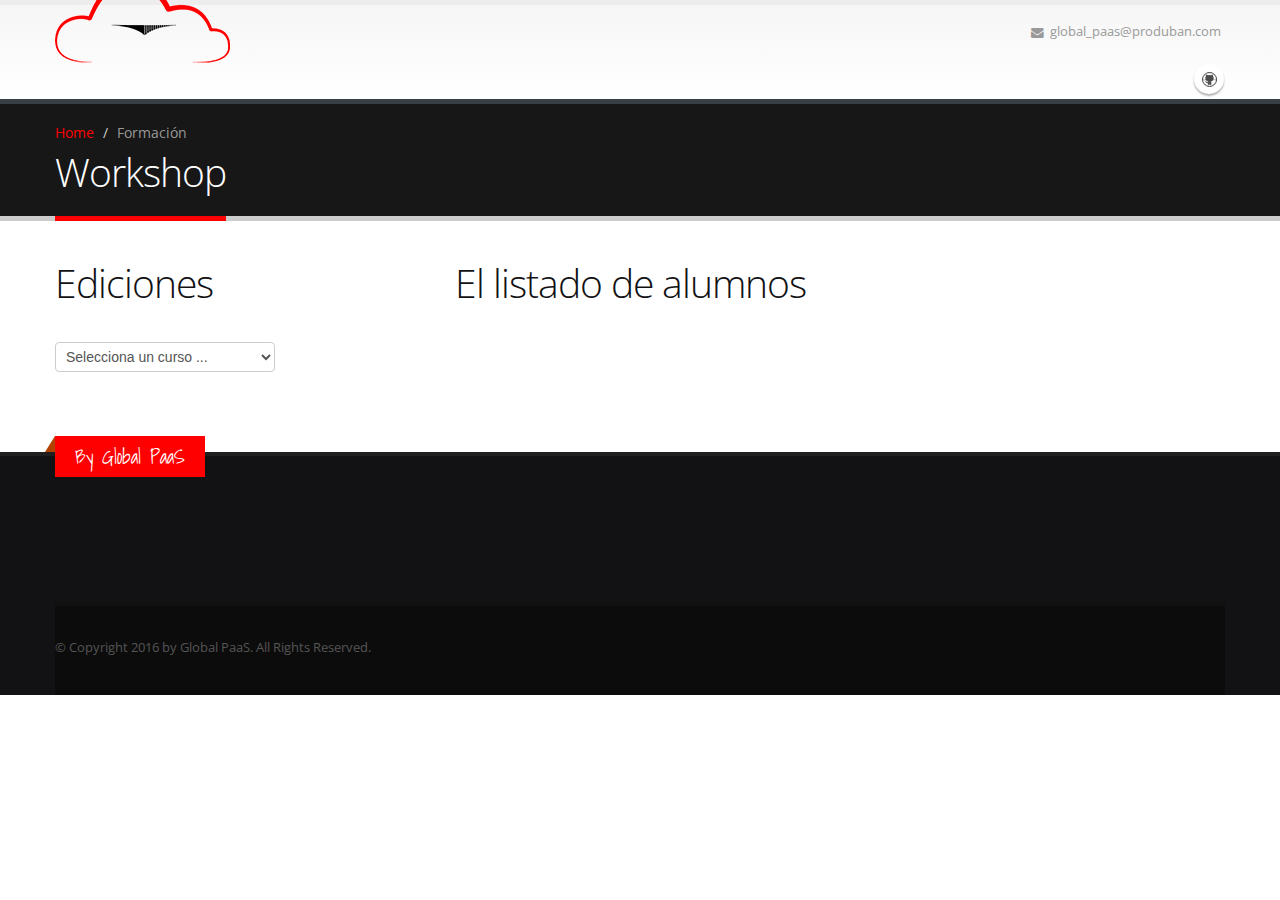
==== workshops.html @ 08ce5fc8 "Primera subida" ====
<!DOCTYPE html>

<!--[if IE 8]>			<html class="ie ie8"> <![endif]-->
<!--[if IE 9]>			<html class="ie ie9"> <![endif]-->
<!--[if gt IE 9]><!-->	<html> <!--<![endif]-->
	<head>

		<!-- Basic -->
		<meta charset="utf-8">
		<title>Global PaaS | Booking</title>
		<meta name="keywords" content="cloud, computing, paas" />
		<meta name="description" content="">
		<meta name="author" content="Daniel Cortés">
		<meta http-equiv="Content-Language" content="es"/>

		<!-- Mobile Metas -->
		<meta name="viewport" content="width=device-width, initial-scale=1.0">

		<!-- Web Fonts  -->
		<link href="https://fonts.googleapis.com/css?family=Open+Sans:300,400,600,700,800|Shadows+Into+Light" rel="stylesheet" type="text/css">

		<!-- Libs CSS -->
		<link rel="stylesheet" href="css/bootstrap.css">
		<link rel="stylesheet" href="css/fonts/font-awesome/css/font-awesome.css">
		<link rel="stylesheet" href="vendor/flexslider/flexslider.css" media="screen" />
		<link rel="stylesheet" href="vendor/magnific-popup/magnific-popup.css" media="screen" />
		<link rel="stylesheet" href="vendor/isotope/jquery.isotope.css" media="screen" />

		<!-- Theme CSS -->
		<link rel="stylesheet" href="css/theme.css">
		<link rel="stylesheet" href="css/theme-elements.css">

		<!-- Custom CSS -->
		<link rel="stylesheet" href="css/custom.css">

		<!-- Responsive CSS -->
		<link rel="stylesheet" href="css/bootstrap-responsive.css" />
		<link rel="stylesheet" href="css/theme-responsive.css" />

		<!-- Favicons -->
		<!--<link rel="shortcut icon" href="img/favicon.ico">-->


		<!-- Head Libs -->
		<script src="vendor/modernizr.js"></script>

		<!--[if IE]>
			<link rel="stylesheet" href="css/ie.css">
		<![endif]-->

		<!--[if lte IE 8]>
			<script src="vendor/respond.js"></script>
		<![endif]-->



	</head>
	<body >

		<div class="body">
			<header>
				<div class="container">
					<h1 class="logo">
						<a href="index.html">
							<img alt="Global PaaS" src="img/logo2.png">
						</a>
					</h1>


					<nav>
						<ul class="nav nav-pills nav-top">
							<li class="phone">
								<span><i class="icon-envelope"></i>global_paas@produban.com</span>
							</li>
						</ul>
					</nav>
					<div class="social-icons">
						<ul class="social-icons">
							<li class="github"><a href="https://gitlab.ci.gsnet.corp/openshift-v3/documentation" target="_blank" title="github">github</a></li>
							<!--<li class="twitter"><a href="http://www.twitter.com/" target="_blank" title="Twitter">Twitter</a></li>-->
						</ul>
					</div>

				</div>
			</header>


			<div role="main" class="main">

				<section class="page-top">
					<div class="container">
						<div class="row">
							<div class="span12">
								<ul class="breadcrumb">
									<li><a href="#" id="mi">Home</a> <span class="divider">/</span></li>
									<li class="active">Formación</li>
								</ul>
							</div>
						</div>
						<div class="row">
							<div class="span12">
								<h2>Workshop</h2>
							</div>
						</div>
					</div>
				</section>

				<section>
					<div class="container">
						<div class="row">
							<div class="span4">
								<h2>Ediciones</h2>


								<select id="cursos">
									<option>
										Selecciona un curso ...
									</option>
								</select>
							</div>
							<div class="span8">

									<h2>El listado de alumnos</h2>

								<table class="table" id="tablaAlumnos">
									<thead>
										<tr>
											<th>

											</th>
											<th>

											</th>
											<th>

											</th>
										</tr>
									</thead>
									<tbody>

									</tbody>
								</table>

							</div>

					</div>
				</div>
				</section>



			<footer id="footer">
				<div class="container">
					<div class="row">
						<div class="footer-ribon">
							<span>By Global PaaS</span>
						</div>

						<div class="span3">
							<!--<h4>Ultimo Tweet</h4>
							<div id="tweet" class="twitter" data-account-id="crivosthemes">
								<p>Please wait...</p>
							</div>
						</div>-->
												<div class="span3">
							<!--<h4>Newsletter</h4>
							<p>Mantente actualizado de los cambios normativos</p>

							<div class="alert alert-success hidden" id="newsletterSuccess">
								<strong>Bienvenido!</strong> Has sido aÃ±adido a la lista de correo de QA.
							</div>

							<div class="alert alert-error hidden" id="newsletterError"></div>

							<form class="form-inline" id="newsletterForm" action="php/newsletter-subscribe.php" method="POST">
								<div class="control-group">
									<div class="input-append">
										<input class="span2" placeholder="Email Address" name="email" id="email" type="text">
										<button class="btn" type="submit">AÃ±adirme!</button>
									</div>
								</div>
							</form>-->
						</div>
					<!--	<div class="span4">
							<div class="contact-details">
								<h4>Contacta</h4>
								<ul class="contact">
									<li><p><i class="icon-map-marker"></i> <strong>DirecciÃ³n:</strong> C/ Bernardino de Pantorba, 10. Madrid</p></li>
									<li><p><i class="icon-phone"></i> <strong>TelÃ©fono: +34.656.28.40.41</strong> </p></li>
									<li><p><i class="icon-envelope"></i> <strong>Email:</strong> <a href="mailto:info@akeru-design.com">info@akeru-design.com</a></p></li>
								</ul>
							</div>
						</div>-->
						<!--<div class="span2">
							<h4>Siguenos</h4>
							<div class="social-icons">
								<ul class="social-icons">
									<li><a href="http://www.github.com/" target="_blank" data-placement="bottom" rel="tooltip" title="github"><i class="icon-camera"></i></a></li>
									<li class="twitter"><a href="http://www.twitter.com/" target="_blank" data-placement="bottom" rel="tooltip" title="Twitter">Twitter</a></li>
									<li class="linkedin"><a href="http://www.linkedin.com/" target="_blank" data-placement="bottom" rel="tooltip" title="Linkedin">Linkedin</a></li>
								</ul>
							</div>
						</div>-->
					</div>
				</div>
				<div class="footer-copyright">
					<div class="container">
						<div class="row">
							<!--<div class="span1">
								<a href="index.html" class="logo">
									<img alt="Porto Website Template" src="img/logo-footer.png">
								</a>
							</div>-->
							<div class="span7">
								<p>© Copyright 2016 by Global PaaS. All Rights Reserved.</p>
							</div>
							<div class="span4">
								<nav id="sub-menu">
									<!--<ul>
										<li><a href="#">FAQ's</a></li>
										<li><a href="#">Sitemap</a></li>
										<li><a href="#">Contacto</a></li>
									</ul>-->
								</nav>
							</div>
						</div>
					</div>
				</div>
			</footer>
		</div>

		<!-- Libs -->
		<script type="text/javascript" src="https://ajax.googleapis.com/ajax/libs/jquery/1.9.0/jquery.min.js"></script>
		<script src="js/booking.js"></script>
		<script>window.jQuery || document.write('<script src="vendor/jquery.js"><\/script>')</script>
		<script src="vendor/jquery.easing.js"></script>
		<script src="vendor/jquery.cookie.js"></script>
		<!-- <script src="master/style-switcher/style.switcher.js"></script> --> <!-- Style Switcher -->
		<script src="vendor/bootstrap.js"></script>
		<script src="vendor/selectnav.js"></script>
		<script src="vendor/twitterjs/twitter.js"></script>
		<script src="vendor/flexslider/jquery.flexslider.js"></script>
		<script src="vendor/jflickrfeed/jflickrfeed.js"></script>
		<script src="vendor/magnific-popup/magnific-popup.js"></script>
		<script src="vendor/jquery.validate.js"></script>
		<script src="vendor/isotope/jquery.isotope.js"></script>

		<script src="js/plugins.js"></script>

		<!-- Page Scripts -->

		<!-- Theme Initializer -->
		<script src="js/theme.js"></script>

		<!-- Custom JS -->
		<script src="js/custom.js"></script>


	</body>
</html>
---- css/theme.css ----
html,
body {
	height: 100%;
}

body {
	background-color: #FFF;
	color: #777;
	font-family: "Open Sans", Arial, sans-serif;
	font-size: 14px;
	line-height: 22px;
	margin: 0;
}

/* Header */
header {
	clear: both;
	border-top: 5px solid #EDEDED;
	background: #f6f6f6;
	background: -moz-linear-gradient(top,  #f6f6f6 0%, #ffffff 100%);
	background: -webkit-gradient(linear, left top, left bottom, color-stop(0%,#f6f6f6), color-stop(100%,#ffffff));
	background: -webkit-linear-gradient(top,  #f6f6f6 0%,#ffffff 100%);
	background: -o-linear-gradient(top,  #f6f6f6 0%,#ffffff 100%);
	background: -ms-linear-gradient(top,  #f6f6f6 0%,#ffffff 100%);
	background: linear-gradient(to bottom,  #f6f6f6 0%,#ffffff 100%);
}

header div.header-top {
	min-height: 50px;
}

header div.header-top form {
	margin: 0;
}

body.boxed header div.header-top {
	margin-top: -5px;
}

body.boxed header.colored div.header-top {
	-moz-border-radius: 5px 5px 0 0;
	-webkit-border-radius: 5px 5px 0 0;
	border-radius: 5px 5px 0 0;
}

header div.header-top p {
	float: left;
	font-size: 0.9em;
	line-height: 50px;
	margin: 0;
}

header div.header-top i {
    margin-right: 6px;
    margin-left: 6px;
    position: relative;
    top: 1px;
}

header div.header-top nav {
    float: left;
}

header div.header-top ul.nav-top {
	margin: 7px 0 0 -15px;
	min-height: 5px;
}

header div.header-top ul.nav-top li.phone {
	margin-right: 10px;
}

header div.header-top ul.nav-top li a {
	padding-left: 4px;
}

/* Social Icons */
header div.social-icons {
	clear: right;
	float: right;
	margin-top: -2px;
}

body.sticky-menu-active header div.social-icons {
	margin-top: 2px;
}

header div.container {
	position: relative;
}

/* Search */
header div.search {
	float: right;
	margin: 10px 0 0;
	min-width: 206px;
}

header div.search button {
	background: none;
	border: 0;
	color: #BCBCC4;
	margin: 0;
	padding: 0;
	position: absolute;
	right: 10px;
	top: 6px;
}

header div.search button:hover {
	color: #000;
}

header div.search div.control-group {
	position: relative;
	text-align: right;
}

header div.search input.search-query {
	font-size: 0.9em;
	margin: 2px 0 0 10px;
	padding-right: 30px;
	padding-left: 10px;
	width: 150px;
	-moz-transition: all 0.2s ease-in 0.2s;
	-o-transition: all 0.2s ease-in 0.2s;
	-webkit-transition: all 0.2s ease-in 0.2s;
	transition: all 0.2s ease-in 0.2s;
}

header div.search input:focus {
	width: 180px;
}

/* Logo */
header h1.logo {
	float: left;
	margin: 15px 0;
	padding: 0;
	bottom: 0px;
	position: absolute;
}

/* Navigation */
header nav {
	float: right;
}

header nav select.selectnav {
	display: none;
}

header nav ul.nav-main {
	margin: -5px 10px 10px 0;
}

header nav ul.nav-main li.dropdown.open a.dropdown-toggle {
	-moz-border-radius: 5px 5px 0px 0px;
	-webkit-border-radius: 5px 5px 0px 0px;
	border-radius: 5px 5px 0px 0px;
}

header nav ul.nav-main ul.dropdown-menu,
header nav ul.nav-main li.dropdown.open a.dropdown-toggle,
header nav ul.nav-main li.active a {
	background-color: #CCC;
}

header nav ul.nav-main ul.dropdown-menu {
	-moz-border-radius: 0 6px 6px 6px;
	-moz-box-shadow: 0px 5px 4px 0px rgba(0, 0, 0, 0.3);
	-webkit-border-radius: 0 6px 6px 6px;
	-webkit-box-shadow: 0px 5px 4px 0px rgba(0, 0, 0, 0.3);
	border: 0;
	border-radius: 0 6px 6px 6px;
	box-shadow: 0px 5px 4px 0px rgba(0, 0, 0, 0.3);
	margin: 1px 0 0 3px;
	padding: 5px;
}

header nav ul.nav-main ul.dropdown-menu ul.dropdown-menu {
	-moz-border-radius: 6px;
	-webkit-border-radius: 6px;
	border-radius: 6px;
	margin-left: 0;
	margin-top: -5px;
}

header nav ul.nav-main ul.dropdown-menu li:hover > a {
	filter: none;
	background: #999;
}

header nav ul.nav-main ul.dropdown-menu li > a {
	color: #FFF;
	font-weight: 400;
	padding-bottom: 4px;
	padding-top: 4px;
	text-transform: none;
	position: relative;
}

header nav ul.nav-main ul.dropdown-menu li > a {
	padding: 8px 10px 8px 5px;
	font-size: 0.9em;
	border-bottom: 1px solid rgba(255,255,255,0.2);
}

header nav ul.nav-main ul.dropdown-menu li:last-child > a {
	border-bottom: 0;
}

header nav ul.nav-main li a {
	font-size: 12px;
	font-style: normal;
	font-weight: 700;
	line-height: 20px;
	margin-left: 3px;
	margin-right: 3px;
	text-transform: uppercase;
}

header nav ul.nav-main li a:hover {
	background-color: #F4F4F4;
}

header nav ul.nav-main li.dropdown:hover > a {
	padding-bottom: 11px;
	margin-bottom: -1px;
}

header nav ul.nav-main li.dropdown:hover a.dropdown-toggle {
	-moz-border-radius: 5px 5px 0px 0px;
	-webkit-border-radius: 5px 5px 0px 0px;
	border-radius: 5px 5px 0px 0px;
}

header nav ul.nav-main li.dropdown:hover > ul {
	display: block;
}

/* Flat Menu */
header.flat-menu h1.logo {
	margin: 5px 0;
}

header.flat-menu ul.nav-main {
	margin: -2px 0 0;
}

header.flat-menu nav ul.nav-main li a {
	margin-left: 1px;
	margin-right: 1px;
	padding-top: 43px;
	padding-bottom: 23px;
}

header.flat-menu ul.nav-main > li > a {
	margin-bottom: 0;
	border-top: 5px solid transparent;
}

body.boxed header.flat-menu ul.nav-main > li > a,
body.boxed header.flat-menu ul.nav-main > li.active > a {
	border-top-color: transparent;
}

header.flat-menu ul.nav-main li a {
	-moz-border-radius: 0;
	-webkit-border-radius: 0;
	border-radius: 0;
}

header.flat-menu nav ul.nav-main li.dropdown:hover a.dropdown-toggle {
	-moz-border-radius: 0;
	-webkit-border-radius: 0;
	border-radius: 0;
}

header.flat-menu nav ul.nav-main li.dropdown:hover > a {
	padding-bottom: 23px;
	margin-bottom: 0;
}

header.flat-menu nav ul.nav-main ul.dropdown-menu {
	margin: 0 0 0 1px;
}

header.flat-menu nav ul.nav-main ul.dropdown-menu,
header.flat-menu nav ul.nav-main ul.dropdown-menu ul.dropdown-menu {
	-moz-border-radius: 0;
	-webkit-border-radius: 0;
	border-radius: 0;
}

header.flat-menu div.social-icons,
header.clean-top div.social-icons {
	margin: 11px 10px 9px 10px;
}

body.sticky-menu-active header.flat-menu nav ul.nav-main {
	margin-bottom: 0;
}

body.sticky-menu-active header.flat-menu ul.nav-main > li > a,
body.sticky-menu-active header.flat-menu ul.nav-main > li:hover > a {
	padding-top: 22px;
	padding-bottom: 20px;
}

body.sticky-menu-active header.single-menu ul.nav-main > li > a,
body.sticky-menu-active header.single-menu ul.nav-main > li:hover > a {
	padding-top: 18px;
	padding-bottom: 22px;
}

body.sticky-menu-active header.flat-menu nav ul.nav-main {
    margin-top: 39px;
}

header nav ul.nav-top {
	margin: 10px 0 -10px;
	min-height: 62px;
}

header nav ul.nav-top li span {
	display: block;
	line-height: 14px;
	margin-bottom: 2px;
	margin-right: 2px;
	margin-top: 2px;
	padding: 8px 2px 8px 12px;
}

header nav ul.nav-top li a,
header nav ul.nav-top li span {
	color: #999;
	font-size: 0.9em;
}

header nav ul.nav-top li i {
	margin-right: 6px;
	position: relative;
	top: 1px;
}

header.flat-menu div.social-icons {
	margin: 10px 10px 0;
}

header.flat-menu div.search {
	margin-top: 8px;
}

header.flat-menu div.search form {
	margin: 0;
}

header.flat-menu div.search input.search-query {
	padding-bottom: 5px;
	padding-top: 5px;
}

body.sticky-menu-active header.flat-menu div.header-top {
	display: none;
}

body.sticky-menu-active header.flat-menu h1.logo {
	bottom: 0;
}

body.sticky-menu-active header.single-menu h1.logo {
	bottom: 5px;
}

body.sticky-menu-active header.flat-menu ul.nav-main > li > a {
	border-top-color: transparent;
}

/* Sticky Menu */
body.sticky-menu-active header {
	-moz-box-shadow: 0 0 3px rgba(0, 0, 0, 0.10);
	-webkit-box-shadow: 0 0 3px rgba(0, 0, 0, 0.10);
	border-bottom: 1px solid #E9E9E9;
	border-top: 0;
	position: fixed;
	top: -50px;
	width: 100%;
	z-index: 1001;
	box-shadow: 0 0 3px rgba(0, 0, 0, 0.10);
	filter: none;
}

body.sticky-menu-active header h1.logo {
	position: absolute;
	bottom: -7px;
}

body.sticky-menu-active header nav ul.nav-main {
    margin-top: 0;
}

/* Single Menu */
body.boxed header.single-menu {
	padding: 0;
}

header.single-menu h1.logo {
	margin: 3px 0;
}

header.single-menu ul.nav-main {
	margin: -7px 10px 0 0;
}

header.single-menu div.social-icons {
	margin-top: 36px;
}

header.single-menu div.search,
header.single-menu div.search + nav {
	display: none;
}

body.sticky-menu-active header.single-menu nav ul.nav-main {
	margin-bottom: 0;
}

body.sticky-menu-active header.single-menu nav ul.nav-main {
    margin-top: 48px;
}

body.sticky-menu-active header.single-menu ul.nav-main > li > a {
	border-top-color: transparent;
}

body.sticky-menu-active header.single-menu div.social-icons {
	margin-top: 67px;
}

/* Clean Top */
header.clean-top div.header-top {
	border-bottom: 1px solid #EDEDED;
	background-color: #F4F4F4;
}

/* Header Colored */
header.colored div.header-top p,
header.colored div.header-top a,
header.colored div.header-top span {
	color: #FFF;
}

header.colored {
	border-top: 0;
}

header.colored div.search input.search-query {
	border: 0;
	padding-bottom: 5px;
	padding-top: 5px;
	-moz-box-shadow: none;
	-webkit-box-shadow: none;
	box-shadow: none;
}

header.center h1.logo {
    float: none;
    text-align: center;
    position: static;
}

header.center nav {
	float: none;
	text-align: center;
}

header.center nav ul.nav-main > li {
	display: inline-block;
	float: none;
	text-align: left;
}

body.sticky-menu-active header.center nav {
	float: right;
	margin-top: 9px;
}

/* Map */
div.map-section {
	background: transparent url(../img/map-top.png) center 0 no-repeat;
	padding-top: 220px;
	margin-top: 40px;
}

/* Section Featured */
section.featured {
	background: #F0F0ED;
	border-top: 5px solid #ECECE8;
	margin: 35px 0;
	padding: 50px 0;
}

section.featured.footer {
	margin: 30px 0 -70px;
}

section.featured.map {
	background-image: url(../img/map-bottom.png);
	background-position: center 0;
	background-repeat: no-repeat;
	margin-top: 0;
	border-top: 0;
}

/* Section Highlight */
section.highlight {
	background: #CCC;
	boder-left: 0;
	boder-right: 0;
	border: 3px solid #CCC;
	margin: 35px 0 45px;
	padding: 40px 0;
}

section.highlight div.thumbnail {
	background-color: #FFF;
}

section.highlight,
section.highlight > p,
section.highlight > a,
section.highlight h1,
section.highlight h2,
section.highlight h3,
section.highlight h4,
section.highlight h5 {
	color: #FFF;
}

section.highlight.footer {
	margin: 45px 0 -70px;
}

section.highlight.top {
	margin-top: 0;
}

/* Sidebar */
aside ul.nav-list > li > a {
	color: #666;
	font-size: 0.9em;
}

/* Parallax */
.parallax {
	background-position: 0 0;
	background-repeat: no-repeat;
	background-size: 100% auto;
	width: 100%;
	margin: 70px 0;
	padding: 50px 0;
}

.parallax.disabled {
	background-size: auto;
}

/* Home Slider - Revolution Slider */
div.slider-container {
	background: #666;
	max-height: 500px;
	overflow: hidden;
	padding: 0;
	position: relative;
}

div.slider-container ul {
	list-style: none;
	margin: 0;
	padding: 0;
}

div.slider {
	max-height: 450px;
	position: relative;
}

div.slider-container-fullscreen,
div.slider-container-fullscreen div.slider {
	max-height: none;
}

div.slider div.tp-bannertimer {
	display: none;
}

div.slider-container {
	background: #171717;
}

div.slider-container div.caption {
	filter: alpha(opacity=0);
	opacity: 0;
}

div.slider > ul > li > div.center-caption {
	left: 0 !important;
	margin-left: 0 !important;
	text-align: center;
	width: 100%;
}

div.slider-container div.top-label {
	color: #FFF;
	font-size: 24px;
	font-weight: 300;
}

div.slider-container div.main-label {
	color: #FFF;
	font-size: 62px;
	font-weight: 800;
	text-shadow: 2px 2px 4px rgba(0, 0, 0, 0.35);
}

div.slider-container div.bottom-label {
	color: #FFF;
	font-size: 20px;
	font-weight: 300;
}

div.slider-container div.caption a,
div.slider-container div.caption a:hover {
	color: #FFF;
}

div.slider-container div.blackboard-text {
	color: #BAB9BE;
	font-size: 46px;
	font-family: "Shadows Into Light",cursive;
	font-style: italic;
	text-transform: uppercase;
}

div.slider a.main-button {
	font-size: 22px;
	font-weight: 600;
	line-height: 20px;
	padding-bottom: 20px;
	padding-top: 20px;
	padding-left: 25px;
	padding-right: 25px;
}

/* Home Slider - Nivo Slider */
div.nivo-slider  {
	position: relative;
}

div.nivo-slider .theme-default .nivoSlider {
	-moz-border-radius: 10px 10px 0px 0px;
	-webkit-border-radius: 10px 10px 0px 0px;
	border-radius: 10px 10px 0px 0px;
	-moz-box-shadow: none;
	-webkit-box-shadow: none;
	box-shadow: none;
	margin-top: 10px;
}

div.nivo-slider .theme-default .nivoSlider img {
	-moz-border-radius: 10px 10px 0px 0px;
	-webkit-border-radius: 10px 10px 0px 0px;
	border-radius: 10px 10px 0px 0px;
}

div.nivo-slider .theme-default .nivo-controlNav {
	margin-top: -72px;
	position: absolute;
	z-index: 100;
	right: 5px;
	bottom: -17px;
}

div.nivo-slider .theme-default .nivo-caption {
	padding-left: 20px;
}

/* Home Intro */
div.home-intro {
	background-color: #171717;
	margin-bottom: 60px;
	overflow: hidden;
	padding: 20px 0 10px 0;
	position: relative;
	text-align: left;
}

div.home-intro div.get-started {
	margin-top: 15px;
	margin-bottom: 15px;
	position: relative;
	text-align: right;
}

div.home-intro div.get-started a.btn {
	position: relative;
	z-index: 1;
}

div.home-intro div.get-started a.btn i {
	font-size: 1.1em;
	font-weight: normal;
	margin-left: 5px;
}

div.home-intro div.get-started a {
	color: #FFF;
}

div.home-intro div.learn-more {
	margin-left: 15px;
}

div.home-intro p {
	color: #FFF;
	display: inline-block;
	font-size: 1.4em;
	font-weight: 300;
	max-width: 800px;
	padding-top: 5px;
}

div.home-intro p span {
	color: #999;
	display: block;
	font-size: 0.8em;
	padding-top: 5px;
}

div.home-intro p em {
	font-family: "Shadows Into Light", cursive;
	font-size: 1.6em;
}

div.home-intro-compact {
	-moz-border-radius: 0 0 10px 10px;
	-webkit-border-radius: 0 0 10px 10px;
	border-radius: 0 0 10px 10px;
	margin-top: -10px;
}

div.home-intro-compact p {
	padding-left: 20px;
}

div.home-intro-compact div.get-started {
	padding-right: 20px;
}

/* Home Concept */
div.home-concept {
	background: transparent url(../img/home-concept.png) no-repeat center 0;
	width: 100%;
	overflow: hidden;
}

div.home-concept div.row {
	position: relative;
}

div.home-concept div.process-image {
	-moz-transition: all 0.3s ease-out 0.3s;
	-o-transition: all 0.3s ease-out 0.3s;
	-webkit-transition: all 0.3s ease-out 0.3s;
	transition: all 0.3s ease-out 0.3s;
	background: transparent url(../img/home-concept-item.png) no-repeat 0 0;
	width: 160px;
	height: 175px;
	margin: 135px 0 0 0;
	padding-bottom: 50px;
	position: relative;
	z-index: 1;
}

div.home-concept div.process-image img {
	-moz-border-radius: 150px;
	-webkit-border-radius: 150px;
	border-radius: 150px;
	margin: 7px 8px;
}

div.home-concept strong {
	display: block;
	font-family: "Shadows Into Light", cursive;
	font-size: 1.8em;
	font-weight: normal;
	position: relative;
	margin-top: 25px;
}

div.home-concept strong.our-work {
	margin-top: 48px;
}

div.home-concept div.project-image {
	background: transparent url(../img/home-concept-item.png) no-repeat 100% 0;
	width: 350px;
	height: 376px;
	margin: 15px 0 0 -30px;
	padding-bottom: 45px;
	position: relative;
	z-index: 1;
}

div.home-concept span.sun {
	background: transparent url(../img/home-concept-icons.png) no-repeat 0 0;
	width: 60px;
	height: 56px;
	display: block;
	position: absolute;
	left: 10%;
	top: 35px;
}

div.home-concept span.cloud {
	background: transparent url(../img/home-concept-icons.png) no-repeat 100% 0;
	width: 116px;
	height: 56px;
	display: block;
	position: absolute;
	left: 95%;
	top: 35px;
}

/* Page Top */
section.page-top {
	background-color: #171717;
	border-bottom: 5px solid #CCC;
	border-top: 5px solid #384045;
	margin-bottom: 35px;
	min-height: 50px;
	padding: 0;
	padding: 20px;
	position: relative;
	text-align: left;
}

section.page-top ul.breadcrumb {
	background: none;
	margin: -3px 0 0;
	padding: 0;
}

section.page-top ul.breadcrumb > li {
	text-shadow: none;
}

section.page-top h2 {
	border-bottom: 5px solid #CCC;
	color: #FFF;
	display: inline-block;
	font-weight: 200;
	margin: 0 0 -25px;
	min-height: 37px;
	padding: 0 0 17px;
	position: relative;
}

/* Page Top Custom - Create your Own */
section.page-top.custom-product {
	background: #999;
	border-top: 5px solid #888;
}

section.page-top.custom-product div.row {
	position: relative;
}

section.page-top.custom-product p.lead {
	color: #CCC;
}

section.page-top.custom-product img {
	bottom: -20px;
	position: absolute;
	right: 0;
}

section.page-top.custom-product h1 {
	color: #FFF;
	margin-bottom: 10px;
	margin-top: 30px;
}

/* Page 404 */
section.page-not-found {
	margin: 50px 0;
}

section.page-not-found h2 {
	font-size: 140px;
	font-weight: 600;
	letter-spacing: -10px;
	line-height: 140px;
}

section.page-not-found h4 {
	color: #777;
}

section.page-not-found p {
	font-size: 1.4em;
	line-height: 36px;
}

div.page-not-found-main {
	margin-top: 25px;
	text-align: center;
}

/* Footer */
footer {
	background: #121214;
	border-top: 4px solid #1F1F1F;
	font-size: 0.9em;
	margin-top: 70px;
	padding: 80px 0 0;
	position: relative;
}

footer div.footer-ribon {
	background: #999;
	position: absolute;
	margin: -100px 0 0 30px;
	padding: 10px 20px 6px 20px;
}

footer div.footer-ribon::before {
	border-right: 10px solid #646464;
	border-top: 16px solid transparent;
	content: "";
	display: block;
	height: 0;
	left: -17px;
	position: absolute;
	top: 0;
	width: 7px;
}

footer div.footer-ribon span {
	color: #FFF;
	font-family: "Shadows Into Light", cursive;
	font-size: 1.6em;
}

footer div.container div.row > div {
	margin-bottom: 25px;
}

footer div.container input:focus {
	-moz-box-shadow: none;
	-webkit-box-shadow: none;
	box-shadow: none;
}

footer div.twitter a.time {
	color: #999;
	display: block;
	font-size: 0.9em;
	padding-top: 3px;
}

footer div.twitter ul {
	list-style: none;
	margin: 0;
	padding: 0;
}

footer ul.contact {
	list-style: none;
	margin: 0;
	padding: 0;
}

footer ul.contact i {
	float: left;
	margin: 4px 5px 10px 0;
}

footer ul.contact p {
	margin-bottom: 10px;
}

footer a.logo {
	display: block;
}

footer a.logo.pull-bottom {
	margin-bottom: 12px;
}

footer form {
	filter: alpha(opacity=85);
	opacity: 0.85;
}

footer h1,
footer h2,
footer h3,
footer h4,
footer a {
	color: #FFF !important;
}

footer h5 {
	color: #CCC !important;	
}

footer a:hover {
	color: #CCC;
}

footer h4 {
	font-size: 1.8em;
	font-weight: 200;
	text-shadow: 1px 1px 1px #000;
}

div.footer-copyright {
	background: #0C0C0C;
	border-top: 4px solid #111;
	margin-top: 40px;
	padding: 30px 0 10px;
}

div.footer-copyright nav {
	float: right;
}

div.footer-copyright nav ul {
	list-style: none;
	margin: 0;
	padding: 0;
}

div.footer-copyright nav ul li {
	border-left: 1px solid #505050;
	display: inline-block;
	line-height: 12px;
	margin: 0;
	padding: 0 8px;
}

div.footer-copyright nav ul li:first-child {
	border: medium none;
	padding-left: 0;
}

div.footer-copyright p {
	color: #555;
	margin: 0;
	padding: 0;
}

footer div.alert a {
	color: #222 !important;
}

footer div.alert a:hover {
	color: #666 !important;
}

footer span.phone {
	color: #FFF;
	font-size: 26px;
	font-weight: bold;
	display: block;
	padding-bottom: 15px;
	margin-top: -5px;
}

footer.short {
	padding-top: 50px;
}

footer.short div.footer-copyright {
	background: transparent;
	border: 0;
	padding-top: 0;
	margin-top: 0;
}

footer ul.nav-list.primary > li a {
	border-bottom: 1px solid rgba(255,255,255,0.1);
	line-height: 20px;
	padding-bottom: 11px;
}

footer ul.nav-list.primary > li:last-child a {
	border-bottom: 0;
}

footer ul.nav-list.primary > li a:hover {
	background-color: rgba(255,255,255,0.05);
}

footer ul.recent-work li {
	float: left;
	width: 30%;
	margin: 10px 3% 0 0;
}

footer ul.recent-work li a.thumb-info {
	float: left;
	display: inline-block;
}

footer ul.recent-work img {
	width: 100%;
	filter: url("data:image/svg+xml;utf8,<svg xmlns=\'http://www.w3.org/2000/svg\'><filter id=\'grayscale\'><feColorMatrix type=\'matrix\' values=\'0.3333 0.3333 0.3333 0 0 0.3333 0.3333 0.3333 0 0 0.3333 0.3333 0.3333 0 0 0 0 0 1 0\'/></filter></svg>#grayscale");
	filter: gray;
	-webkit-filter: grayscale(100%);
}

footer ul.recent-work li:hover img {
	filter: none;
	-webkit-filter: grayscale(0%);
}

footer a.view-more-recent-work {
	padding: 12px;
}

footer ul.list.icons li {
	margin-bottom: 5px;
}

/* Boxed Layout */
body.boxed {
	background-color: transparent;
	background-position: 0 0;
	background-repeat: repeat;
}

body.boxed div.body {
	-moz-border-radius: 5px;
	-moz-box-shadow: 0 0 4px rgba(0, 0, 0, 0.15);
	-webkit-border-radius: 5px;
	-webkit-box-shadow: 0 0 4px rgba(0, 0, 0, 0.15);
	background-color: #FFFFFF;
	border-bottom: 5px solid #121214;
	border-radius: 5px;
	border-top: 5px solid #CCC;
	box-shadow: 0 0 4px rgba(0, 0, 0, 0.15);
	margin: 25px auto;
	max-width: 100%;
	width: 1040px;
}

body.boxed header {
	padding: 15px 0;
}

body.boxed header.clean-top,
body.boxed header.flat-menu {
	padding: 0;
	-moz-border-radius: 5px 5px 0 0;
	-webkit-border-radius: 5px 5px 0 0;
	border-radius: 5px 5px 0 0;
}

body.boxed header.darken-top-border {
	border-top: 0;
}

/* Scroll to Top*/
a.scroll-to-top {
	-moz-border-radius: 7px 7px 0 0;
	-moz-transition: all 0.3s;
	-o-transition: all 0.3s;
	-webkit-border-radius: 7px 7px 0 0;
	-webkit-transition: all 0.3s;
	background: #404040;
	border-radius: 7px 7px 0 0;
	bottom: 0px;
	color: #FFF;
	display: block;
	height: 9px;
	opacity: 0;
	padding: 13px 0 27px;
	position: fixed;
	right: 10px;
	text-align: center;
	text-decoration: none;
	transition: all 0.3s;
	width: 49px;
	z-index: 1040;
}

a.scroll-to-top:hover {
	filter: alpha(opacity=100);
	opacity: 1;
}

a.scroll-to-top.visible {
	filter: alpha(opacity=75);
	opacity: 0.75;
}
---- css/theme-elements.css ----
/* Headings */
h1,
h2,
h3,
h4,
h5,
h6 {
	color: #121214;
	font-weight: 200;
	letter-spacing: -1px;
	margin: 0;
}

h1 {
	font-size: 3.2em;
	line-height: 44px;
	margin: 0 0 44px 0;
}

h1.big {
	font-size: 4.2em;
}

h2 {
	font-size: 2.8em;
	font-weight: 300;
	line-height: 54px;
	margin: 0 0 32px 0;
}

h3 {
	color: #CCC;
	font-size: 1.8em;
	font-weight: 400;
	letter-spacing: normal;
	line-height: 24px;
	margin-bottom: 33px;
	text-transform: uppercase;
}

h4 {
	color: #CCC;
	font-size: 1.4em;
	font-weight: 400;
	letter-spacing: normal;
	line-height: 27px;
	margin: 0 0 14px 0;
}

h5 {
	color: #CCC;
	font-size: 1em;
	font-weight: 600;
	letter-spacing: normal;
	line-height: 18px;
	margin: 0 0 14px 0;
	text-transform: uppercase;
}

h6 {
	color: #333;
	font-size: 1em;
	font-weight: 400;
	letter-spacing: normal;
	line-height: 18px;
	margin: 0 0 14px 0;
}

h1.short,
h2.short {
	margin-bottom: 15px;
}

h3.short,
h4.short,
h5.short,
h6.short {
	margin-bottom: 9px;
}

h1.shorter,
h2.shorter,
h3.shorter,
h4.shorter,
h5.shorter,
h6.shorter {
	margin-bottom: 0;
}

h1.tall,
h2.tall,
h3.tall,
h4.tall,
h5.tall,
h6.tall {
	margin-bottom: 33px;
}

h1.taller,
h2.taller,
h3.taller,
h4.taller,
h5.taller,
h6.taller {
	margin-bottom: 44px;
}

h1.spaced,
h2.spaced,
h3.spaced,
h4.spaced,
h5.spaced,
h6.spaced {
	margin-top: 22px;
}

h1.more-spaced,
h2.more-spaced,
h3.more-spaced,
h4.more-spaced,
h5.more-spaced,
h6.more-spaced {
	margin-top: 44px;
}

div.modal-header h3 {
	color: #333;
	text-transform: none;
}

h1.white,
h2.white,
h3.white,
h4.white,
h5.white {
	color: #FFF;
}

h1.text-shadow,
h2.text-shadow,
h3.text-shadow,
h4.text-shadow,
h5.text-shadow {
	text-shadow: 1px 1px 0 rgba(0, 0, 0, 0.2);
}

/* Paragraphs */
p {
	color: #777;
	line-height: 24px;
	margin: 0 0 20px;
}

p .alternative-font {
	display: inline-block;
	margin-top: -15px;
	position: relative;
	top: 3px;
}

p.featured {
	font-size: 1.6em;
	line-height: 1.5em;
}

p.short {
	margin-bottom: 0;
}

p.tall {
	margin-bottom: 20px;
}

p.taller {
	margin-bottom: 40px;
}

/* Divider Line */
hr {
	background: transparent url(../img/divider.png) no-repeat center 0;
	border: 0;
	margin: 22px 0 22px 0;
	height: 6px;
}

hr.short {
	margin: 11px 0 11px 0;
}

hr.tall {
	margin: 44px 0 44px 0;
}

hr.taller {
	margin: 66px 0 66px 0;
}

hr.light {
	border-bottom: none;
	border-top: 1px dotted rgba(255, 255, 255, 0.2);
}

/* Miscellaneous */
div.center {
	text-align: center;
}

body a {
	outline: none !important;
}

.pull-bottom {
	margin-bottom: 35px;
}

.pull-top {
	margin-top: 35px;
}

div.show-grid [class*="span"] {
	-moz-border-radius: 3px 3px 3px 3px;
	-webkit-border-radius: 3px 3px 3px 3px;
	background-color: #EEEEEE;
	border-radius: 3px 3px 3px 3px;
	line-height: 40px;
	min-height: 40px;
	text-align: center;
}

.bold {
	font-weight: bold;
}

li {
	line-height: 24px;
}

.inverted {
	color: #FFF;
	display: inline-block;
	padding-left: 10px;
	padding-right: 10px;
}

/* Forms */
textarea {
	resize: vertical;
}

/* Alternative Font Style */
.alternative-font {
	color: #CCC;
	font-family: "Shadows Into Light", cursive;
	font-size: 1.6em;
}

/* Thumbnails */
.thumbnail {
	-moz-border-radius: 8px;
	-webkit-border-radius: 8px;
	border-radius: 8px;
	position: relative;
}

.thumbnail span.zoom {
	-moz-border-radius: 50px;
	-webkit-border-radius: 50px;
	background: #CCC;
	border-radius: 50px;
	bottom: 8px;
	color: #FFF;
	display: block;
	height: 15px;
	padding: 6px;
	position: absolute;
	right: 8px;
	text-align: center;
	width: 15px;
}

.thumbnail span.zoom i {
	font-size: 14px;
	left: -1px;
	position: relative;
	top: -3px;
}

.thumbnail-small {
	-moz-border-radius: 4px;
	-webkit-border-radius: 4px;
	border-radius: 4px;
}

ul.thumbnails-small {
	list-style: none;
	margin: 10px 0;
	padding: 0;
}

ul.thumbnails-small li {
	display: inline-block;
	float: none;
	margin: 10px 10px 0 0;
	padding: 0;
}

/* Thumb Info */
a.thumb-info {
	display: block;
	overflow: hidden;
	position: relative;
	text-decoration: none;
}

a.thumb-info:hover span.thumb-info-action-icon {
	right: 0;
	top: 0;
}

a.thumb-info:hover span.thumb-info-action {
	filter: alpha(opacity=100);
	opacity: 1;
}

a.thumb-info span.thumb-info-action-icon {
	-moz-border-radius: 0 0 0 25px;
	-moz-transition: all 0.3s;
	-o-transition: all 0.3s;
	-webkit-border-radius: 0 0 0 25px;
	-webkit-transition: all 0.3s;
	background: #CCC;
	border-radius: 0 0 0 25px;
	display: inline-block;
	font-size: 25px;
	height: 50px;
	line-height: 50px;
	position: absolute;
	right: -100px;
	text-align: center;
	top: -100px;
	transition: all 0.3s;
	width: 50px;
}

a.thumb-info span.thumb-info-action-icon i {
	font-size: 24px;
	left: 3px;
	position: relative;
	top: -4px;
}

a.thumb-info:hover span.thumb-info-title {
	background: #000;
}

a.thumb-info span.thumb-info-action {
	-moz-transition: all 0.3s;
	-o-transition: all 0.3s;
	-webkit-transition: all 0.3s;
	background: rgba(36,27,28, .9);
	bottom: 0;
	color: #FFF;
	filter: alpha(opacity=0);
	height: 100%;
	left: 0;
	opacity: 0.0;
	position: absolute;
	right: 0;
	top: 0;
	transition: all 0.3s;
	width: 100%;
}

a.thumb-info span.thumb-info-inner {
	-moz-transition: all 0.3s;
	-o-transition: all 0.3s;
	-webkit-transition: all 0.3s;
	display: block;
	transition: all 0.3s;
	white-space: nowrap;
}

a.thumb-info span.thumb-info-title {
	-moz-transition: all 0.3s;
	-o-transition: all 0.3s;
	-webkit-transition: all 0.3s;
	background: rgba(36,27,28, .5);
	bottom: 10%;
	color: #FFF;
	font-size: 18px;
	font-weight: 700;
	left: 0;
	letter-spacing: -1px;
	padding: 9px 11px 9px;
	position: absolute;
	text-shadow: 1px 1px 1px rgba(0,0,0,.2);
	transition: all 0.3s;
	z-index: 1;
}

a.thumb-info span.thumb-info-type {
	-moz-border-radius: 2px;
	-webkit-border-radius: 2px;
	background-color: #CCC;
	border-radius: 2px;
	display: inline-block;
	float: left;
	font-size: 12px;
	font-weight: 400;
	letter-spacing: 0;
	margin: 8px -2px -15px -2px;
	padding: 2px 9px;
	text-transform: none;
}

a.thumb-info:hover img {
	-moz-transform: scale(1.1,1.1);
	-ms-transform: scale(1.1,1.1);
	-o-transform: scale(1.1,1.1);
	-webkit-transform: scale(1.1,1.1);
	transform: scale(1.1,1.1);
}

a.thumb-info img {
	-moz-border-radius: 3px;
	-moz-transition: all 0.2s linear;
	-o-transition: all 0.2s linear;
	-webkit-border-radius: 3px;
	-webkit-transition: all 0.2s linear;
	border-radius: 3px;
	position: relative;
	transition: all 0.2s linear;
}

a.thumb-info.team {
	cursor: default;
}

span.thumb-info-caption {
	padding: 10px 0;
}

span.thumb-info-caption p {
	font-size: 0.9em;
	line-height: 20px;
	margin: 0 0 8px;
	padding: 10px;
}

span.thumb-info-social-icons {
	border-top: 1px dotted #DDD;
	margin: 0 10px;
	padding: 15px 0;
	display: block;
}

span.thumb-info-social-icons a {
	-moz-border-radius: 25px;
	-webkit-border-radius: 25px;
	background: #CCC;
	border-radius: 25px;
	display: inline-block;
	height: 30px;
	line-height: 30px;
	text-align: center;
	width: 30px;
}

span.thumb-info-social-icons a:hover {
	text-decoration: none;
}

span.thumb-info-social-icons a span {
	display: none;
}

span.thumb-info-social-icons a i {
	color: #FFF;
	font-size: 0.9em;
	font-weight: normal;
}

/* Images */
img.responsive {
	display: block;
	margin: 0 auto;
	max-width: 100%;
	text-align: center;
}

/* Forms */
label.valid {
	display: inline-block;
	text-indent: -9999px;
}

label.error {
	color: #C10000;
	font-size: 0.9em;
	margin-top: -5px;
	padding: 0;
}

/* Navs */
ul.nav-list.primary > li {
	margin: 0;
	padding: 0;
}

ul.nav-list.primary > li a {
	-moz-transition: all 0.3s;
	-o-transition: all 0.3s;
	-webkit-transition: all 0.3s;
	background-image: url(../img/list-primary.png);
	background-position: 9px 16px;
	background-repeat: no-repeat;
	border-bottom: 1px solid #EDEDDE;
	padding: 8px 20px;
	transition: all 0.3s;
}

/* Tabs */
div.tabs {
	-moz-border-radius: 4px;
	-webkit-border-radius: 4px;
	border-radius: 4px;
	margin-bottom: 35px;
}

div.tabs div.tab-content {
	-moz-border-radius: 0 0 4px 4px;
	-moz-box-shadow: 0 1px 5px 0 rgba(0, 0, 0, 0.04);
	-webkit-border-radius: 0 0 4px 4px;
	-webkit-box-shadow: 0 1px 5px 0 rgba(0, 0, 0, 0.04);
	background-color: #FFF;
	border: 1px solid #EEE;
	border-radius: 0 0 4px 4px;
	border-top: 0;
	box-shadow: 0 1px 5px 0 rgba(0, 0, 0, 0.04);
	padding: 15px;
}

div.tabs ul.nav-tabs {
	margin: 0;
}

div.tabs ul.nav-tabs li.active a {
	background: #FFF;
	border-top: 3px solid #CCC;
	color: #CCC;
}

div.tabs ul.nav-tabs a {
	-moz-border-radius: 8px 8px 0 0;
	-webkit-border-radius: 8px 8px 0 0;
	background: #F4F4F4;
	border: 1px solid #EEE;
	border-bottom: 0;
	border-radius: 8px 8px 0 0;
	color: #666;
	margin-right: 1px;
}

div.tabs ul.nav-tabs a:hover {
	border-top: 2px solid #CCC;
}

div.tabs ul.nav-tabs a:active,
div.tabs ul.nav-tabs a:focus {
	border-bottom: 0;
}

div.tabs ul.nav-tabs a,
div.tabs ul.nav-tabs a:hover {
	border: 1px solid #EEE;
	border-bottom: 0;
	border-top: 2px solid #DDD;
	color: #CCC;
	font-size: 0.9em;
}

/* Read More */
a.read-more,
a.learn-more {
	display: inline-block;
	white-space: nowrap;
}

/* Featured Box */
div.featured-box {
	-moz-border-radius: 8px;
	-moz-box-shadow: 0 1px 5px 0 rgba(0, 0, 0, 0.04);
	-moz-box-sizing: border-box;
	-webkit-border-radius: 8px;
	-webkit-box-shadow: 0 1px 5px 0 rgba(0, 0, 0, 0.04);
	background: #FFFfff;
	background: -webkit-gradient(linear,left top,left bottom,color-stop(#FFFfff,0.01),color-stop(#f9f9f9,0.98));
	background: -webkit-linear-gradient(top,  #FFFfff 1%, #f9f9f9 98%);
	background: -moz-linear-gradient(top,  #FFFfff 1%, #f9f9f9 98%);
	background: -o-linear-gradient(top,  #FFFfff 1%, #f9f9f9 98%);
	background: linear-gradient(top,  #FFFfff 1%, #f9f9f9 98%);
	background: -webkit-gradient(linear, left top, left bottom, color-stop(1%,#FFFfff), color-stop(98%,#f9f9f9));
	background: -webkit-linear-gradient(top,  #FFFfff 1%,#f9f9f9 98%);
	background: -moz-linear-gradient(top,  #FFFfff 1%,#f9f9f9 98%);
	background: -o-linear-gradient(top,  #FFFfff 1%,#f9f9f9 98%);
	background: linear-gradient(top,  #FFFfff 1%,#f9f9f9 98%);
	background: -webkit-linear-gradient(to bottom,  #FFFfff 1%,#f9f9f9 98%);
	background: -moz-linear-gradient(to bottom,  #FFFfff 1%,#f9f9f9 98%);
	background: -o-linear-gradient(to bottom,  #FFFfff 1%,#f9f9f9 98%);
	background: linear-gradient(to bottom,  #FFFfff 1%,#f9f9f9 98%);
	border-bottom: 1px solid #DFDFDF;
	border-left: 1px solid #ECECEC;
	border-radius: 8px;
	border-right: 1px solid #ECECEC;
	box-shadow: 0 1px 5px 0 rgba(0, 0, 0, 0.04);
	filter: progid:DXImageTransform.Microsoft.gradient( startColorstr='#FFFfff', endColorstr='#f9f9f9',GradientType=0 );
	margin-bottom: 20px;
	margin-left: auto;
	margin-right: auto;
	margin-top: 20px;
	min-height: 100px;
	position: relative;
	text-align: center;
	z-index: 1;
}

div.featured-box div.box-content {
	-moz-border-radius: 8px;
	-webkit-border-radius: 8px;
	border-radius: 8px;
	border-top: 3px solid #33B8FF;
	border-top-width: 4px;
	padding: 30px 30px 10px 30px;
}

div.featured-box p a.learn-more {
	display: block;
	margin-top: 10px;
}

div.featured-box i.icon,
div.featured-box i.image-icon,
i.icon-featured {
	-moz-border-radius: 50px;
	-webkit-border-radius: 50px;
	border-radius: 100%;
	color: #FFF;
	font-size: 40px;
	line-height: 110px;
	margin: 25px 0;
	padding: 25px;
}

i.icon-featured {
	display: inline-block;
	padding: 0;
	width: 110px;
	height: 110px;
}

div.featured-box i.image-icon,
i.image-icon-featured {
	background-position: center center;
	margin: 10px 0 6px 0;
	padding: 21px;
}

div.featured-box h4 {
	font-size: 1.3em;
	font-weight: 400;
	letter-spacing: -0.7px;
	margin-top: 5px;
	text-transform: uppercase;
}

div.read-more,
div.read-more a,
div.learn-more,
div.learn-more a {
	display: inline-block;
	white-space: nowrap;
}

div.featured-boxes div.featured-box {
	margin-bottom: 30px;
	margin-top: 45px;
	max-width: 350px;
}

/* Primary */
div.featured-box-primary i.icon,
div.featured-box-primary i.image-icon {
	background-color: #E05048;
}

div.featured-box-primary h4 {
	color: #E05048;
}

div.featured-box-primary div.box-content {
	border-top-color: #E05048;
}

/* Secundary */
div.featured-box-secundary i.icon,
div.featured-box-secundary i.image-icon {
	background-color: #0088CC;
}

div.featured-box-secundary h4 {
	color: #0088CC;
}

div.featured-box-secundary div.box-content {
	border-top-color: #0088CC;
}

/* Tertiary */
div.featured-box-tertiary i.icon,
div.featured-box-tertiary i.image-icon {
	background-color: #4EB25C;
}

div.featured-box-tertiary h4 {
	color: #4EB25C;
}

div.featured-box-tertiary div.box-content {
	border-top-color: #4EB25C;
}

/* Quaternary */
div.featured-box-quaternary i.icon,
div.featured-box-quaternary i.image-icon {
	background-color: #734BA9;
}

div.featured-box-quaternary h4 {
	color: #734BA9;
}

div.featured-box-quaternary div.box-content {
	border-top-color: #734BA9;
}

/* Feature Box */
div.feature-box {
	clear: both;
}

div.feature-box div.feature-box-icon {
	-moz-border-radius: 35px;
	-webkit-border-radius: 35px;
	background: #CCC;
	border-radius: 35px;
	color: #FFF;
	display: inline-block;
	float: left;
	height: 35px;
	line-height: 35px;
	margin-right: 10px;
	position: relative;
	text-align: center;
	top: 5px;
	width: 35px;
}

div.feature-box div.feature-box-info {
	padding-left: 50px;
}

div.feature-box div.feature-box-icon i.image-icon {
	position: relative;
	top: 5px;
}

div.feature-box div.feature-box-icon i.image-icon.small {
	top: 2px;
}

/* Flex Slider */
div.flexslider-simple {
	-moz-border-radius: 8px;
	-moz-box-shadow: 0 0px 3px 0px rgba(0, 0, 0, 0.2);
	-webkit-border-radius: 8px;
	-webkit-box-shadow: 0 0px 3px 0px rgba(0, 0, 0, 0.2);
	border-radius: 8px;
	box-shadow: 0 0px 3px 0px rgba(0, 0, 0, 0.2);
	overflow: hidden;
}

div.flexslider-simple ul.flex-direction-nav a.flex-prev {
	display: block;
	filter: alpha(opacity=100);
	left: 5px;
	opacity: 1;
}

div.flexslider-simple ul.flex-direction-nav a.flex-next {
	display: block;
	filter: alpha(opacity=100);
	opacity: 1;
	right: 5px;
}

div.flexslider-top-title ul.flex-direction-nav {
	display: block;
	position: absolute;
	right: 2px;
	top: -27px;
}

div.flexslider-top-title ul.flex-direction-nav a.flex-prev {
	-moz-border-radius: 15px 0px 0px 15px;
	-webkit-border-radius: 15px 0px 0px 15px;
	border-radius: 15px 0px 0px 15px;
	display: block;
	left: auto;
	right: 25px;
}

div.flexslider-top-title ul.flex-direction-nav a.flex-next {
	-moz-border-radius: 0 15px 15px 0;
	-webkit-border-radius: 0 15px 15px 0;
	border-radius: 0 15px 15px 0;
	right: 0;
}

div.flexslider-top-title ul.flex-direction-nav a {
	filter: alpha(opacity=80);
	opacity: 0.8;
	text-decoration: none;
}

div.flexslider.unstyled {
	-moz-border-radius: 0;
	-moz-box-shadow: none;
	-webkit-border-radius: 0;
	-webkit-box-shadow: none;
	background: transparent;
	border: 0;
	border-radius: 0;
	box-shadow: none;
	margin: 0;
}

div.flexslider.flexslider-control-nav {
	margin-bottom: 45px;
}

div.flexslider-no-margin-bottom {
	margin-bottom: 20px;
}

/* Testimonials */
blockquote.testimonial {
	-moz-border-radius: 10px;
	-webkit-border-radius: 10px;
	background: #CCC;
	border-radius: 10px;
	border: 0;
	color: #666;
	font-family: Georgia, serif;
	font-style: italic;
	margin: 0;
	padding: 10px 50px;
	position: relative;
}

blockquote.testimonial p {
	color: #FFF;
	font-family: Georgia, serif;
	font-style: italic;
	font-size: 1.2em;
	line-height: 1.3;
}

blockquote.testimonial:before {
	left: 10px;
	top: 0;
}

blockquote.testimonial:before,
blockquote.testimonial:after {
	color: #FFF;
	content: "\201C";
	font-size: 80px;
	font-style: normal;
	line-height: 1;
	position: absolute;
}

blockquote.testimonial:after {
	bottom: -0.5em;
	content: "\201D";
	right: 10px;
}

div.testimonial-arrow-down {
	border-left: 15px solid transparent;
	border-right: 15px solid transparent;
	border-top: 15px solid #CCC;
	height: 0;
	margin: 0 0 0 25px;
	width: 0;
}

div.testimonial-author {
	margin: 8px 0 0 8px;
}

div.testimonial-author div.thumbnail {
	float: left;
	margin-right: 10px;
}

div.testimonial-author strong {
	color: #111;
	display: block;
	padding-top: 7px;
}

div.testimonial-author span {
	color: #666;
	display: block;
	font-size: 12px;
}

div.testimonial-author p {
	color: #999;
	margin: 0 0 0 25px;
	text-align: left;
}

/* Icons */
span.featured-icon {
	-moz-border-radius: 35px;
	-webkit-border-radius: 35px;
	background: #CCC;
	border-radius: 35px;
	color: #FFF;
	display: inline-block;
	height: 35px;
	line-height: 35px;
	margin-right: 10px;
	position: relative;
	text-align: center;
	top: 5px;
	width: 35px;
}

span.featured-icon i {
	color: #FFF;
	font-size: 0.9em;
	font-weight: normal;
}

/* Flickr Feed */
ul.flickr-feed {
	list-style: none;
	margin: 10px 0;
	padding: 0;
}

ul.flickr-feed li {
	display: inline-block;
	margin: 10px 10px 0 0;
	padding: 0;
}

/* Diagram */
div.diagram {
	float: left;
	height: 520px;
	margin: -50px 0;
	width: 500px;
}

div.diagram-get {
	display: none;
}

/* List */
ul.list li {
	margin-bottom: 13px;
}

ul.list.icons li i {
	color: #CCC;
}

ul.list.pull-left li {
	text-align: left;
}

/* Sitemap */
ul.sitemap > li > a {
	font-weight: bold;
}

ul.sitemap.list li {
	margin: 0 0 3px 0;
}

ul.sitemap.list ul {
	margin-bottom: 5px;
	margin-top: 5px;
}

/* Sitemap */
ul.icons {
	list-style: none;
}

ul.icons [class^="icon-"] {
	margin-right: 5px;
}

/* Blog Recent Posts */
div.recent-posts h4 {
	margin-bottom: 2px;
}

div.recent-posts div.date {
	float: left;
	margin-right: 10px;
	margin-top: 8px;
	text-align: center;
}

div.recent-posts div.date span.month {
	-moz-border-radius: 0 0 2px 2px;
	-moz-box-shadow: 0 -1px 0 0 rgba(0, 0, 0, 0.07) inset;
	-webkit-border-radius: 0 0 2px 2px;
	-webkit-box-shadow: 0 -1px 0 0 rgba(0, 0, 0, 0.07) inset;
	background: #CCC;
	border-radius: 0 0 2px 2px;
	box-shadow: 0 -1px 0 0 rgba(0, 0, 0, 0.07) inset;
	color: #FFFFFF;
	font-size: 0.9em;
	padding: 0 10px 2px;
}

div.recent-posts div.date span.day {
	background: #FFF;
	color: #CCC;
	display: block;
	font-size: 18px;
	font-weight: 500;
	font-weight: bold;
	padding: 8px;
}

div.recent-posts article.recent-post h4 {
	margin: 0 0 3px 0;
}

div.recent-posts article.recent-post h4 a {
	display: block;
}

/* Simple Post List */
ul.simple-post-list {
	list-style: none;
	margin: 0;
	padding: 0;
}

ul.simple-post-list div.post-image {
	float: left;
	margin-right: 12px;
}

ul.simple-post-list div.post-meta {
	color: #888;
	font-size: 0.8em;
}

ul.simple-post-list li {
	border-bottom: 1px dotted #E2E2E2;
	min-height: 62px;
	padding: 15px 0;
}

ul.simple-post-list li:last-child {
	border-bottom: 0;
}

/* Pricing Tables */
div.pricing-table {
	margin: 25px 0 0 -15px;
	padding-left: 0;
	text-align: center;
}

div.pricing-table div.most-popular {
	-moz-box-shadow: 11px 0 10px -10px rgba(0, 0, 0, 0.1), -11px 0 10px -10px rgba(0, 0, 0, 0.1);
	-webkit-box-shadow: 11px 0 10px -10px rgba(0, 0, 0, 0.1), -11px 0 10px -10px rgba(0, 0, 0, 0.1);
	border: 3px solid #CCC;
	box-shadow: 11px 0 10px -10px rgba(0, 0, 0, 0.1), -11px 0 10px -10px rgba(0, 0, 0, 0.1);
	padding: 30px 20px;
	top: -10px;
	z-index: 2;
}

div.pricing-table div.most-popular h3 {
	background-color: #666;
	color: #FFF;
	padding-top: 30px;
	text-shadow: 0 1px #555;
}

div.pricing-table div.plan {
	-moz-border-radius: 5px;
	-webkit-border-radius: 5px;
	background: #FFF;
	border: 1px solid #ddd;
	border-radius: 5px;
	color: #333;
	margin-bottom: 35px;
	margin-right: -31px;
	padding: 20px;
	position: relative;
	text-shadow: 0 1px rgba(255,255,255,.8);
}

div.pricing-table a.btn {
	margin-top: 5px;
}

div.pricing-table ul {
	list-style: none;
	margin: 20px 0 0 0;
	padding: 0;
}

div.pricing-table h3 {
	-moz-border-radius: 2px 2px 0 0;
	-webkit-border-radius: 2px 2px 0 0;
	background-color: #eee;
	background-image: -moz-linear-gradient(#FAFAFA,#eee);
	background-image: -webkit-gradient(linear, left top, left bottom, from(#FAFAFA), to(#eee));
	background-image: -webkit-linear-gradient(#FAFAFA, #eee);
	background-image: -o-linear-gradient(#FAFAFA, #eee);
	background-image: -ms-linear-gradient(#FAFAFA, #eee);
	background-image: linear-gradient(#FAFAFA, #eee);
	border-radius: 2px 2px 0 0;
	font-size: 20px;
	font-weight: normal;
	margin: -20px -20px 50px -20px;
	padding: 20px;
}

div.pricing-table h3 span {
	-moz-border-radius: 100px;
	-moz-box-shadow: 0 5px 20px #ddd inset, 0 3px 0 #999 inset;
	-webkit-border-radius: 100px;
	-webkit-box-shadow: 0 5px 20px #ddd inset, 0 3px 0 #999 inset;
	background: #FFF;
	border: 5px solid #FFF;
	border-radius: 100px;
	box-shadow: 0 5px 20px #ddd inset, 0 3px 0 #999 inset;
	color: #777;
	display: block;
	font: bold 25px/100px Georgia, Serif;
	height: 100px;
	margin: 20px auto -65px;
	width: 100px;
}

div.pricing-table li {
	border-top: 1px solid #ddd;
	padding: 10px 0;
}

div.plan-ribbon-wrapper {
	height: 88px;
	overflow: hidden;
	position: absolute;
	right: -5px;
	top: -5px;
	width: 85px;
}

div.plan-ribbon {
	-moz-box-shadow: 0px 0px 3px rgba(0,0,0,0.3);
	-moz-transform: rotate(45deg);
	-ms-transform: rotate(45deg);
	-o-transform: rotate(45deg);
	-webkit-box-shadow: 0px 0px 3px rgba(0,0,0,0.3);
	-webkit-transform: rotate(45deg);
	background-color: #BFDC7A;
	background-image: -webkit-gradient(linear, left top, left bottom, from(#BFDC7A), to(#8EBF45));
	background-image: -webkit-linear-gradient(top, #BFDC7A, #8EBF45);
	background-image: -moz-linear-gradient(top, #BFDC7A, #8EBF45);
	background-image: -ms-linear-gradient(top, #BFDC7A, #8EBF45);
	background-image: -o-linear-gradient(top, #BFDC7A, #8EBF45);
	box-shadow: 0px 0px 3px rgba(0,0,0,0.3);
	color: #333;
	font-size: 14px;
	left: -5px;
	padding: 7px 0;
	position: relative;
	text-align: center;
	text-shadow: rgba(255,255,255,0.5) 0px 1px 0px;
	top: 15px;
	transform: rotate(45deg);
	width: 120px;
}

div.plan-ribbon:before {
	left: 0;
}

div.plan-ribbon:before,
div.plan-ribbon:after {
	border-left: 3px solid transparent;
	border-right: 3px solid transparent;
	bottom: -3px;
	content: "";
	position: absolute;
}

div.plan-ribbon:after {
	right: 0;
}

/* Accordion */
.accordion-group {
	-moz-box-shadow: 0 1px 1px 0 rgba(0, 0, 0, 0.1);
	-webkit-box-shadow: 0 1px 1px 0 rgba(0, 0, 0, 0.1);
	box-shadow: 0 1px 1px 0 rgba(0, 0, 0, 0.1);
}

/* Portfolio List */
ul.portfolio-list {
	list-style: none;
	margin: 0;
	padding: 0;
}

ul.portfolio-list div.portfolio-item {
	margin-bottom: 35px
}

/* Team List */
ul.team-list {
	list-style: none;
	margin: 0;
	padding: 0;
}

ul.team-list div.team-item {
	margin-bottom: 35px;
}

/* Toggle */
section.toggle {
	margin: 10px 0 0;
	position: relative;
}

section.toggle input {
	cursor: pointer;
	filter: alpha(opacity=0);
	height: 45px;
	margin: 0;
	opacity: 0;
	position: absolute;
	width: 100%;
	z-index: 2;
}

section.toggle label {
	-moz-border-radius: 8px;
	-moz-transition: all .15s ease-out;
	-o-transition: all .15s ease-out;
	-webkit-border-radius: 8px;
	-webkit-transition: all .15s ease-out;
	background: #F4F4F4;
	border: 1px solid #F4F4F4;
	border-left: 3px solid #CCC;
	border-radius: 8px;
	color: #CCC;
	display: block;
	font-size: 1.1em;
	min-height: 20px;
	padding: 12px 20px 12px 10px;
	position: relative;
	transition: all .15s ease-out;
}

section.toggle div.toggle-content {
	display: none;
}

section.toggle label::-moz-selection {
	background: none;
}

section.toggle label i.icon-minus {
	display: none;
}

section.toggle label i.icon-plus {
	display: inline;
}

section.toggle label::selection {
	background: none;
}

section.toggle label::before {
	border: 6px solid transparent;
	border-left-color: inherit;
	content: '';
	margin-top: -6px;
	position: absolute;
	right: 4px;
	top: 50%;
}

section.toggle label:hover {
	background: #f5f5f5;
}

section.toggle label + p {
	color: #999;
	display: block;
	overflow: hidden;
	padding-left: 30px;
	text-overflow: ellipsis;
	white-space: nowrap;
	height: 25px;
}

section.toggle label i {
	font-size: 0.7em;
	margin-right: 8px;
	position: relative;
	top: -1px;
}

section.toggle.active i.icon-minus {
	display: inline;
}

section.toggle.active i.icon-plus {
	display: none;
}

section.toggle.active > label {
	background: #F4F4F4;
	border-color: #CCC;
}

section.toggle.active > label::before {
	border: 6px solid transparent;
	border-top-color: inherit;
	margin-top: -3px;
	right: 10px;
}

section.toggle > p.preview-active {
	height: auto;
}

section.toggle > p.preview-active,
section.toggle.active > p {
	white-space: normal;
}

/* Timeline */
ul.timeline {
	margin: 0 0 25px;
	padding: 0;
	list-style: none;
}

ul.timeline li {
	margin: 25px 0;
	padding: 0;
	clear: both;
}

ul.timeline li h4 {
	margin: 0 0 -27px 0;
	padding: 0;
}

ul.timeline li p {
	margin-left: 53px;
}

ul.timeline li div.thumb {
	background: transparent url(../img/history-thumb.png) no-repeat 0 0;
	width: 227px;
	height: 160px;
	margin: 0 0 30px;
	padding: 0;
	float: left;
}

ul.timeline li div.thumb img {
	-moz-border-radius: 150px;
	-webkit-border-radius: 150px;
	border-radius: 150px;
	margin: 7px 8px;
	width: 145px;
	height: 145px;
}

ul.timeline li div.featured-box {
	text-align: left;
	margin-left: 225px;
	margin-bottom: 50px;
	min-height: 115px;
}

ul.timeline li div.featured-box div.box-content {
	border-top-color: #CCC;
}

/* Arrows */
span.arrow {
	background: transparent url(../img/arrows.png) no-repeat 0 0;
	width: 47px;
	height: 120px;
	display: inline-block;
	position: relative;
}

span.arrow.hl {
	background-position: -209px 0;
	width: 120px;
	height: 47px;
}

span.arrow.hlb {
	background-position: -209px -101px;
	width: 120px;
	height: 47px;
}

/* Google Maps */
div.google-map {
	background: #E5E3DF;
	height: 400px;
	margin: -35px 0 30px 0;
	width: 100%;
}

.parallax + div.google-map {
	margin-top: -70px;
}

div.google-map img {
	max-width: 9999px;
}

/* Search Results */
div.search-results {
	min-height: 300px;
}

/* Image Icons */
i.image-icon {
	background-repeat: no-repeat;
	display: inline-block;
	text-indent: -9999px;
	width: 24px;
	height: 24px;
	overflow: hidden;
}

i.image-icon.small {
	width: 16px;
	height: 16px;
}

i.image-icon.big {
	width: 48px;
	height: 48px;
}

/* Image Icon Example */
i.image-icon.user {
	background-image: url(../img/icons/icon-user-24.png);
}

i.image-icon.user.small {
	background-image: url(../img/icons/icon-user-16.png);
}

i.image-icon.user.big {
	background-image: url(../img/icons/icon-user-48.png);
}

/* Social Icons */
ul.social-icons {
	margin: 0;
	padding: 0;
	width: auto;
}

ul.social-icons li {
	background-image: url(../img/social-sprites.png);
	background-repeat: no-repeat;
	background-color: #FFF;
	background-position: 0 100px;
	display: inline-block;
	margin: -1px 1px 5px 0;
	padding: 0;
	border-radius: 100%;
	overflow: visible;
	transition: all 0.3s ease;
	box-shadow: 0 2px 2px 0 rgba(0, 0, 0, 0.3);
	-moz-border-radius: 100%;
	-moz-transition: all 0.3s ease;
	-ms-transition: all 0.3s ease;
	-o-transition: all 0.3s ease;
	-webkit-border-radius: 100%;
	-webkit-transition: all 0.3s ease;
}

ul.social-icons li a {
	display: block;
	height: 30px;
	width: 30px;
	text-align: center;
}

ul.social-icons li[class] a {
	text-indent: -9999px;
}

ul.social-icons li a:hover {
	text-decoration: none;
}

ul.social-icons li a i[class^="icon-"] {
	color: #444;
	font-style: 16px;
	position: relative;
	top: 3px;
}

ul.social-icons li a:active {
	box-shadow: inset 0 0 10px rgba(0,0,0,0.3), inset 0 0 10px rgba(0,0,0,0.3);
	-moz-box-shadow: inset 0 0 10px rgba(0,0,0,0.3), inset 0 0 10px rgba(0,0,0,0.3);
	-webkit-box-shadow: inset 0 0 10px rgba(0,0,0,0.3), inset 0 0 10px rgba(0,0,0,0.3);
}

ul.social-icons li:active,
ul.social-icons li a:active {
	border-radius: 100%;
	-moz-border-radius: 100%;
	-webkit-border-radius: 100%;
}

ul.social-icons li.digg {
	background-position: 0 0;
}

ul.social-icons li.digg:hover {
	background-position: 0 -30px;
}

ul.social-icons li.dribbble {
	background-position: 0 -60px;
}

ul.social-icons li.dribbble:hover {
	background-position: 0 -90px;
}

ul.social-icons li.facebook {
	background-position: 0 -120px;
}

ul.social-icons li.facebook:hover {
	background-position: 0 -150px;
}

ul.social-icons li.flickr {
	background-position: 0 -180px;
}

ul.social-icons li.flickr:hover {
	background-position: 0 -210px;
}

ul.social-icons li.forrst {
	background-position: 0 -240px;
}

ul.social-icons li.forrst:hover {
	background-position: 0 -270px;
}

ul.social-icons li.googleplus {
	background-position: 0 -300px;
}

ul.social-icons li.googleplus:hover {
	background-position: 0 -330px;
}

ul.social-icons li.html5 {
	background-position: 0 -360px;
}

ul.social-icons li.html5:hover {
	background-position: 0 -390px;
}

ul.social-icons li.icloud {
	background-position: 0 -420px;
}

ul.social-icons li.icloud:hover {
	background-position: 0 -450px;
}

ul.social-icons li.lastfm {
	background-position: 0 -480px;
}

ul.social-icons li.lastfm:hover {
	background-position: 0 -510px;
}

ul.social-icons li.linkedin {
	background-position: 0 -540px;
}

ul.social-icons li.linkedin:hover {
	background-position: 0 -570px;
}

ul.social-icons li.myspace {
	background-position: 0 -600px;
}

ul.social-icons li.myspace:hover {
	background-position: 0 -630px;
}

ul.social-icons li.paypal {
	background-position: 0 -660px;
}

ul.social-icons li.paypal:hover {
	background-position: 0 -690px;
}

ul.social-icons li.picasa {
	background-position: 0 -720px;
}

ul.social-icons li.picasa:hover {
	background-position: 0 -750px;
}

ul.social-icons li.pinterest {
	background-position: 0 -780px;
}

ul.social-icons li.pinterest:hover {
	background-position: 0 -810px;
}

ul.social-icons li.reddit {
	background-position: 0 -840px;
}

ul.social-icons li.reddit:hover {
	background-position: 0 -870px;
}

ul.social-icons li.rss {
	background-position: 0 -900px;
}

ul.social-icons li.rss:hover {
	background-position: 0 -930px;
}

ul.social-icons li.skype {
	background-position: 0 -960px;
}

ul.social-icons li.skype:hover {
	background-position: 0 -990px;
}

ul.social-icons li.stumbleupon {
	background-position: 0 -1020px;
}

ul.social-icons li.stumbleupon:hover {
	background-position: 0 -1050px;
}

ul.social-icons li.tumblr {
	background-position: 0 -1080px;
}

ul.social-icons li.tumblr:hover {
	background-position: 0 -1110px;
}

ul.social-icons li.twitter {
	background-position: 0 -1140px;
}

ul.social-icons li.twitter:hover {
	background-position: 0 -1170px;
}

ul.social-icons li.vimeo {
	background-position: 0 -1200px;
}

ul.social-icons li.vimeo:hover {
	background-position: 0 -1230px;
}

ul.social-icons li.wordpress {
	background-position: 0 -1260px;
}

ul.social-icons li.wordpress:hover {
	background-position: 0 -1290px;
}

ul.social-icons li.yahoo {
	background-position: 0 -1320px;
}

ul.social-icons li.yahoo:hover {
	background-position: 0 -1350px;
}

ul.social-icons li.youtube {
	background-position: 0 -1380px;
}

ul.social-icons li.youtube:hover {
	background-position: 0 -1410px;
}

ul.social-icons li.github {
	background-position: 0 -1440px;
}

ul.social-icons li.github:hover {
	background-position: 0 -1470px;
}

ul.social-icons li.behance {
	background-position: 0 -1500px;
}

ul.social-icons li.behance:hover {
	background-position: 0 -1530px;
}

ul.social-icons li.yelp {
	background-position: 0 -1560px;
}

ul.social-icons li.yelp:hover {
	background-position: 0 -1590px;
}

ul.social-icons li.mail {
	background-position: 0 -1620px;
}

ul.social-icons li.mail:hover {
	background-position: 0 -1650px;
}

ul.social-icons li.instagram {
	background-position: 0 -1680px;
}

ul.social-icons li.instagram:hover {
	background-position: 0 -1710px;
}

ul.social-icons li.foursquare {
	background-position: 0 -1740px;
}

ul.social-icons li.foursquare:hover {
	background-position: 0 -1770px;
}

ul.social-icons li.zerply {
	background-position: 0 -1800px;
}

ul.social-icons li.zerply:hover {
	background-position: 0 -1830px;
}

/* Popup */
.popup-inline-content {
	background: none repeat scroll 0 0 #FFF;
	margin: 40px auto;
	max-width: 1170px;
	padding: 20px 30px;
	position: relative;
	text-align: left;
	display: none;
}

.mfp-wrap .popup-inline-content {
	display: block;
}
---- css/custom.css ----
body {
	background-image: url("img/patterns/gray_jean.png");
}

h3,
h4,
h5 {
	color: #ff0000;
}

a {
	color: #ff0000;
}

a:hover {
	color: #ff6e1a;
}

a:active {
	color: #e65500;
}

.alternative-font {
	color: #ff0000;
}

ul.nav-pills > li.active > a,
ul.nav-pills > li.active > a:hover,
ul.nav-pills > li.active > a:focus {
	background-color: #ff0000;
}

.pagination > .active > a,
.pagination > .active > span,
.pagination > .active > a:hover,
.pagination > .active > span:hover,
.pagination > .active > a:focus,
.pagination > .active > span:focus {
	background-color: #ff0000;
}

.btn-primary,
.pagination > .active > a {
	border-color: #ff0000;
	color: #ffffff;
	text-shadow: 0 -1px 0 rgba(0, 0, 0, 0.25);
	background-color: #ff8000;
	background-image: -moz-linear-gradient(top, #ff0000, #ffb300);
	background-image: -webkit-gradient(linear, 0 0, 0 100%, from(#ff0000), to(#ffb300));
	background-image: -webkit-linear-gradient(top, #ff0000, #ffb300);
	background-image: -o-linear-gradient(top, #ff0000, #ffb300);
	background-image: linear-gradient(to bottom, #ff0000, #ffb300);
	background-repeat: repeat-x;
	filter: progid:DXImageTransform.Microsoft.gradient(startColorstr='#ffff0000', endColorstr='#ffffb300', GradientType=0);
	border-color: #ffb300 #ffb300 #b37d00;
	border-color: rgba(0, 0, 0, 0.1) rgba(0, 0, 0, 0.1) rgba(0, 0, 0, 0.25);
	filter: progid:DXImageTransform.Microsoft.gradient(enabled = false);
}

.btn-primary:hover,
.pagination > .active > a:hover {
	border-color: #ffb300;
	background-color: #ffbb1a;
}

.btn-primary:active,
.pagination > .active > a:active {
	background-color: #cc8f00;
}

.progress-bar-primary {
	background-color: #ff0000;
}

body.boxed div.body {
	border-top-color: #ff0000;
}

section.highlight {
	background-color: #ff0000;
	border-color: #e65500;
}

section.page-top h2 {
	border-bottom-color: #ff0000;
}

section.toggle label {
	color: #ff0000;
	border-left-color: #ff0000;
}

section.toggle.active > label {
	background-color: #ffefe5;
	border-color: #ff0000;
}

section.page-top.custom-product {
	background-color: #e65500;
	border-top-color: #ff0000;
}

div.feature-box div.feature-box-icon {
	background-color: #ff0000;
}

ul.timeline li div.featured-box div.box-content {
	border-top-color: #ff0000;
}

div.feature-box.secundary div.feature-box-icon i.icon {
	color: #ff0000;
}

a.thumb-info span.thumb-info-type {
	background-color: #ff0000;
}

a.thumb-info span.thumb-info-action-icon {
	background-color: #ff0000;
}

.thumbnail span.zoom {
	background-color: #ff0000;
}

span.thumb-info-social-icons a {
	background-color: #ff0000;
}

.inverted {
	background-color: #ff0000;
}

div.tabs ul.nav-tabs a,
div.tabs ul.nav-tabs a:hover {
	color: #ff0000;
}

div.tabs ul.nav-tabs a:hover {
	border-top-color: #ff0000;
}

div.tabs ul.nav-tabs li.active a {
	border-top-color: #ff0000;
	color: #ff0000;
}

ul.list.icons li i {
	color: #ff0000;
}

i.icon-featured {
	background-color: #ff0000;
}

.parallax blockquote i.icon-quote-left {
	color: #ff0000;
}

header {
  /* Single Menu */
  /* Header Darken Top Border */
  /* Header Version 4 */
  /* Header Flat Menu */;
}

header nav ul.nav-main ul.dropdown-menu,
header nav ul.nav-main li.dropdown.open a.dropdown-toggle,
header nav ul.nav-main li.active a,
header nav ul.nav-main li.dropdown:hover a {
	color: #FFF;
	background-color: #ff0000 !important;
}

header nav ul.nav-main ul.dropdown-menu li:hover > a {
	background-color: #ff0000 !important;
}

header nav ul.nav-main ul.dropdown-menu {
	color: #ffffff;
	text-shadow: 0 -1px 0 rgba(0, 0, 0, 0.25);
	background-color: #ff8000;
	background-image: -moz-linear-gradient(top, #ff0000, #ffb300);
	background-image: -webkit-gradient(linear, 0 0, 0 100%, from(#ff0000), to(#ffb300));
	background-image: -webkit-linear-gradient(top, #ff0000, #ffb300);
	background-image: -o-linear-gradient(top, #ff0000, #ffb300);
	background-image: linear-gradient(to bottom, #ff0000, #ffb300);
	background-repeat: repeat-x;
	filter: progid:DXImageTransform.Microsoft.gradient(startColorstr='#ffff0000', endColorstr='#ffffb300', GradientType=0);
	border-color: #ffb300 #ffb300 #b37d00;
	border-color: rgba(0, 0, 0, 0.1) rgba(0, 0, 0, 0.1) rgba(0, 0, 0, 0.25);
	filter: progid:DXImageTransform.Microsoft.gradient(enabled = false);
}

header nav ul.nav-main ul.dropdown-menu:hover {
	border-color: #ffb300;
	background-color: #ffbb1a;
}

header nav ul.nav-main ul.dropdown-menu:active {
	background-color: #cc8f00;
}

header nav ul.nav-main li.dropdown:hover ul.dropdown-menu li > a {
	background: none !important;
}

header nav ul.nav-main li.dropdown:hover ul.dropdown-menu li > a:hover {
	background: #ff6e1a !important;
}

header.single-menu nav ul.nav-main li.active > a {
	color: #ff0000;
	border-top: 5px solid #ff0000;
	background-color: transparent !important;
}

header.darken-top-border {
	border-top: 5px solid #e65500;
}

header.colored div.header-top {
	background-color: #ff0000;
}

header.colored div.header-top ul.nav-top li a:hover {
	background-color: #ff6e1a !important;
}

header.flat-menu nav ul.nav-main li > a,
header.flat-menu nav ul.nav-main li.active > a {
	color: #666;
}

header.flat-menu nav ul.nav-main li.active > a {
	color: #ff0000;
	background-color: transparent !important;
}

header.flat-menu nav ul.nav-main li.dropdown:hover a {
	color: #FFF;
	background-color: #ff0000 !important;
}

div.slider div.tp-bannertimer {
	background-color: #ff0000;
}

div.home-intro p em {
	color: #ff0000;
}

div.home-concept strong {
	color: #ff0000;
}

blockquote.testimonial {
	background: #ff6e1a;
}

div.testimonial-arrow-down {
	border-top-color: #ff6e1a;
}

div.recent-posts div.date span.month,
article.post div.post-date span.month {
	background-color: #ff0000;
}

div.recent-posts div.date span.day,
article.post div.post-date span.day {
	color: #ff0000;
}

div.featured-box-secundary i.icon-featured,
div.featured-box-secundary i.image-icon {
	background-color: #ff0000;
}

div.featured-box-secundary h4 {
	color: #ff0000;
}

div.featured-box-secundary div.box-content {
	border-top-color: #ff0000;
}

div.pricing-table div.most-popular {
	border-color: #ff0000;
}

div.pricing-table div.most-popular h3 {
	background-color: #e05300;
	background-image: -moz-linear-gradient(top, #ff0000, #b34200);
	background-image: -webkit-gradient(linear, 0 0, 0 100%, from(#ff0000), to(#b34200));
	background-image: -webkit-linear-gradient(top, #ff0000, #b34200);
	background-image: -o-linear-gradient(top, #ff0000, #b34200);
	background-image: linear-gradient(to bottom, #ff0000, #b34200);
	background-repeat: repeat-x;
	filter: progid:DXImageTransform.Microsoft.gradient(startColorstr='#ffff0000', endColorstr='#ffb34200', GradientType=0);
}

footer div.footer-ribon {
	background: #ff0000;
}

footer div.footer-ribon:before {
	border-right-color: #b34200;
}
---- css/theme-responsive.css ----
@media (min-width: 768px) and (max-width: 979px) {

	/* Base */
	header div.social-icons {
		display: none;
	}

	header nav ul.nav-main {
		margin-right: -10px;
	}

	/* Thumb Info */
	a.thumb-info span.thumb-info-title {
		font-size: 14px;
	}

	a.thumb-info span.thumb-info-more {
		font-size: 11px;
	}

	/* Hexagon */
	div.hexagon.pull-left-tablet {
		margin-left: -91px;
	}

	/* Footer Phone */
	footer span.phone {
		font-size: 20px;
	}

}

@media (max-width: 767px) {

	/* Base */
	body.boxed {
		background: none !important;
	}

	header,
	div.slider-container,
	div.slider-container div.slider,
	div.slider-container > div.slider > div.tp-bannertimer,
	div.home-intro,
	div.home-concept,
	section.highlight,
	section.featured,
	section.featured.footer,
	section.page-top,
	footer,
	div.footer-copyright,
	div.google-map,
	div.map-section,
	.parallax {
		margin-left: -20px;
		margin-right: -20px;
		padding-left: 20px;
		padding-right: 20px;
	}

	div.slider > ul > li > div.caption {
		margin-left: 20px !important;
	}

	div.slider > ul > li > div.center-caption {
		margin-left: 0 !important;
	}

	div.home-intro-compact {
		margin-left: 0;
		margin-right: 0;
		padding-left: 0;
		padding-right: 0;
	}

	body.boxed div.body {
		border: 0;
		border-bottom: 0;
		border-top: 0;
		box-shadow: none;
		margin: 0;
		width: auto;
	}

	body.boxed header {
		padding: 5px 20px 15px 20px !important;
	}

	header div.search {
		display: block;
		float: none;
		position: absolute;
		right: 0;
		margin-top: 0;
	}

	header div.search input {
		float: right;
		width: 45% !important;
	}

	header nav {
		width: 55%;
	}

	header nav select.selectnav {
		display: block;
		margin-top: 58px;
		width: 100%;
	}

	body.one-page header nav select.selectnav {
		display: none;
	}

	body.one-page header h1.logo {
		float: none;
		margin: 15px auto;
		position: static;
		width: 50%;
		text-align: center;
	}

	header nav ul.nav-main,
	header div.social-icons {
		display: none;
	}

	header nav ul.nav-top {
		left: 39%;
		position: absolute;
	}

	header h1.logo {
		margin-right: 10%;
		width: 30%;
	}

	header nav ul.nav-top li.phone {
		display: block;
	}

	header nav ul.nav-top li {
		display: none;
	}

	a.scroll-to-top.visible {
		display: none;
	}

	.sort-destination,
	.isotope-item,
	.mobile-max-width {
		margin-left: auto !important;
		margin-right: auto !important;
		max-width: 380px;
	}

	.mobile-max-width.small {
		max-width: 200px;
	}

	/* Miscellaneous */
	.pull-bottom-phone {
		margin-bottom: 35px;
	}

	.pull-top-phone {
		margin-bottom: 35px;
	}

	/* Flexslider */
	div.flexslider-center-mobile div.thumbnail {
    	margin: 0 auto;
    	max-width: 380px;
	}

	/* Team */
	ul.team-list {
 		text-align: center;
 	}

	ul.team-list div.team-item {
		display: inline-block;
		margin-right: auto;
		margin-left: auto;
		border: 0;
		box-shadow: none;
	}

	ul.team-list a.thumb-info {
		display: inline-block;
	}

	/* Pricing Tables */
	div.pricing-table {
		margin-left: 0px;
	}

	div.pricing-table div.plan {
		margin-right: 0;
	}

	/* Parallax */
	.parallax {
		background-size: auto 100%;
	}

	/* Footer Phone */
	footer span.phone {
		font-size: 20px;
	}

}

@media (max-width: 480px) {

	/* Base */
	body {
		font-size: 13px;
	}

	h2 {
		font-size: 2.3em;
		line-height: 33px;
	}

	header nav ul {
		display: none;
	}

	header div.search {
		display: none;
	}

	header nav select.selectnav {
		margin-top: 35px;
	}

	header h1.logo img {
		width: 100%;
	}

	header div.header-top {
		display: none;
	}

	/* Blog */
	ul.comments li {
		border-left: 8px solid #DDDDDD;
		clear: both;
		padding: 0 0 0 10px;
	}

	ul.comments li div.thumbnail,
	ul.comments div.comment-arrow {
		display: none;
	}

	article.post-large-image div.post-image,
	article.post-large-image div.post-date,
	article.post-large-image {
		margin-left: 0;
	}

	/* Page 404 */
	section.page-not-found {
		margin: 0;
	}

	section.page-not-found h2 {
		font-size: 100px;
		letter-spacing: 0;
		line-height: 100px;
	}

	/* Timeline */
	ul.timeline li div.thumb {
		display: none;
	}

	ul.timeline li div.featured-box {
		margin-left: 0;
	}

	/* Home Concept */
	div.home-concept div.project-image {
		background-position: 0 0;
		margin-left: auto;
		max-width: 160px;
		max-height: 160px;
	}

	div.home-concept div.fc-slideshow,
	div.home-concept div.fc-slideshow img {
		max-height: 145px;
		max-width: 145px;
	}

}

/* Home Concept */
@media (max-width: 1180px) {

	div.home-concept div.project-image,
	div.home-concept div.process-image {
		margin-left: -50%;
	}

}

@media (max-width: 767px) {

	div.home-concept {
		background: none;
	}

	div.home-concept span.shadow {
		display: none;
	}

	div.home-concept div.process-image,
	div.home-concept div.project-image {
		margin: 0 auto;
	}

}
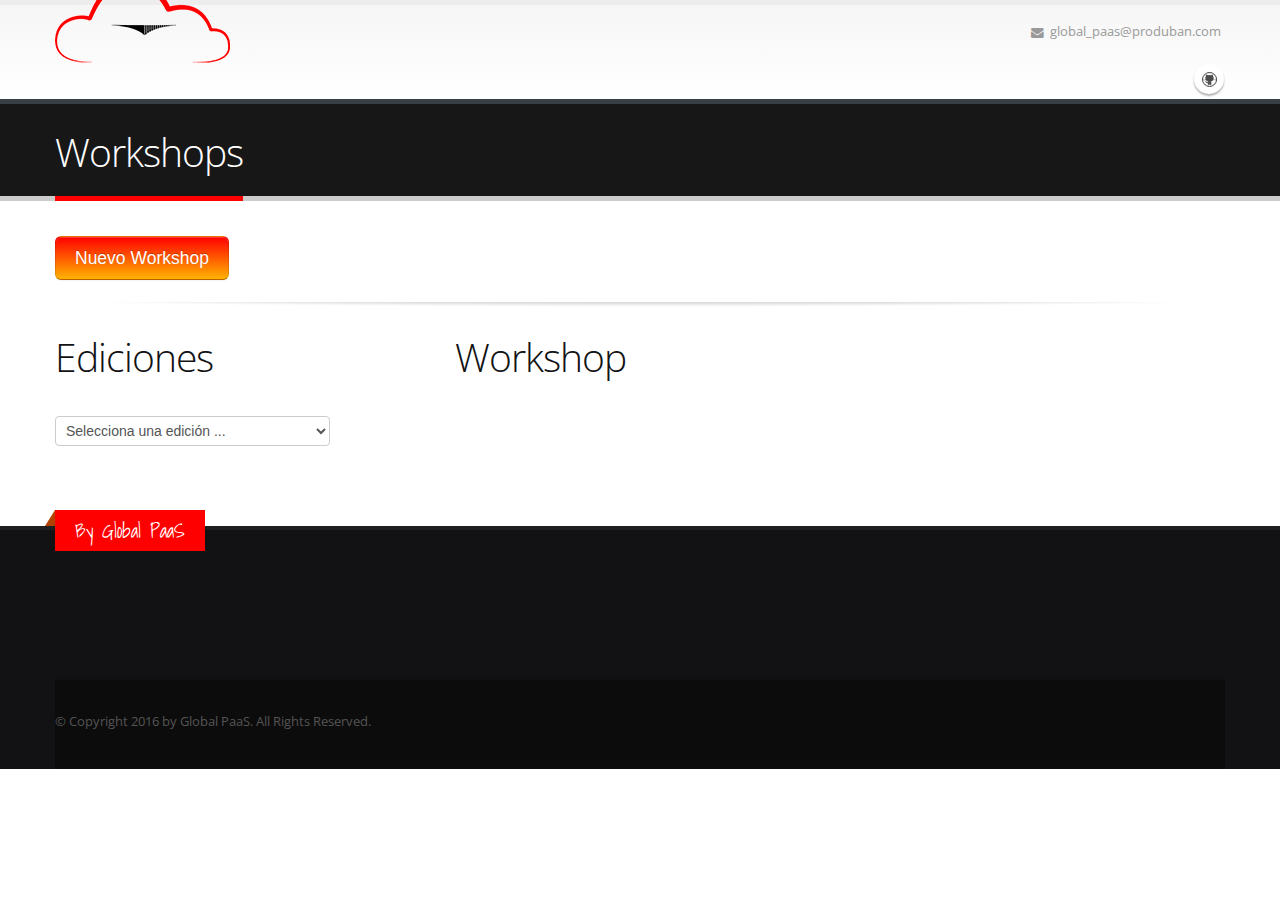
==== commit d4db1c7f: "versión beta" ====
--- a/workshops.html
+++ b/workshops.html
@@ -92,14 +92,13 @@
 						<div class="row">
 							<div class="span12">
 								<ul class="breadcrumb">
-									<li><a href="#" id="mi">Home</a> <span class="divider">/</span></li>
-									<li class="active">Formación</li>
+
 								</ul>
 							</div>
 						</div>
 						<div class="row">
 							<div class="span12">
-								<h2>Workshop</h2>
+								<h2>Workshops</h2>
 							</div>
 						</div>
 					</div>
@@ -109,36 +108,31 @@
 					<div class="container">
 						<div class="row">
 							<div class="span4">
+								<a href="new_workshop.html">
+									<button class="btn btn-primary btn-large" type="button">Nuevo Workshop</button>
+								</a>
+							</div>
+						</div>
+						<hr/>
+						<div class="row">
+							<div class="span4">
 								<h2>Ediciones</h2>
 
 
-								<select id="cursos">
+								<select id="cursos" style="width: 275px;">
 									<option>
-										Selecciona un curso ...
+										Selecciona una edición ...
 									</option>
 								</select>
 							</div>
 							<div class="span8">
 
-									<h2>El listado de alumnos</h2>
-
-								<table class="table" id="tablaAlumnos">
-									<thead>
-										<tr>
-											<th>
-
-											</th>
-											<th>
-
-											</th>
-											<th>
-
-											</th>
-										</tr>
-									</thead>
-									<tbody>
-
-									</tbody>
+									<h2>Workshop</h2>
+
+								<table class="table" id="tablaCursos">
+									<tr>
+
+									</tr>
 								</table>
 
 							</div>
@@ -231,7 +225,7 @@
 
 		<!-- Libs -->
 		<script type="text/javascript" src="https://ajax.googleapis.com/ajax/libs/jquery/1.9.0/jquery.min.js"></script>
-		<script src="js/booking.js"></script>
+		<script src="js/workshops.js"></script>
 		<script>window.jQuery || document.write('<script src="vendor/jquery.js"><\/script>')</script>
 		<script src="vendor/jquery.easing.js"></script>
 		<script src="vendor/jquery.cookie.js"></script>
--- a/css/custom.css
+++ b/css/custom.css
@@ -1,5 +1,5 @@
 body {
-	background-image: url("img/patterns/gray_jean.png");
+	
 }
 
 h3,
